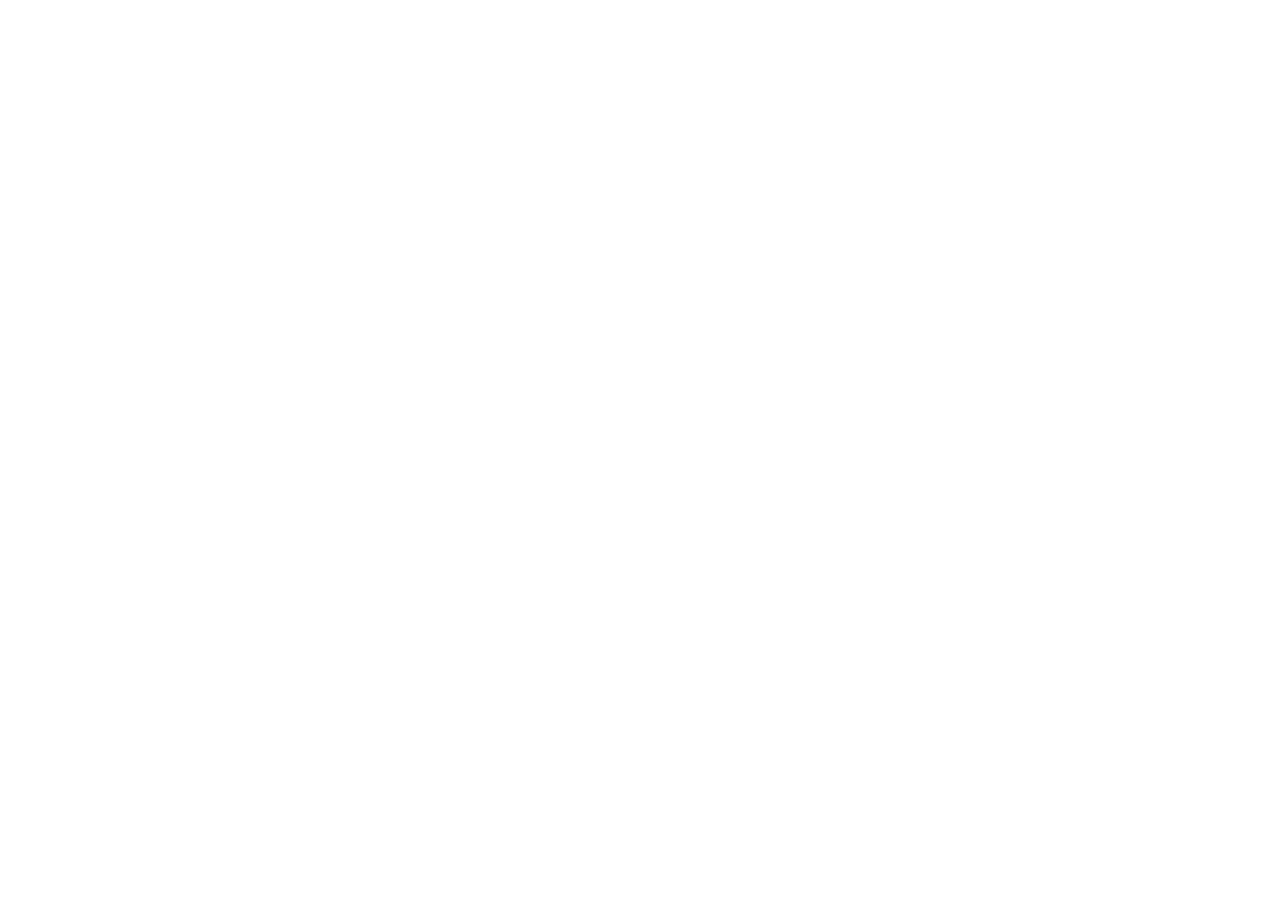
==== AnimeAPI/index.html @ 9d696957 "initial" ====
<!DOCTYPE html>
<html lang="en">
<head>
    <meta charset="UTF-8">
    <meta http-equiv="X-UA-Compatible" content="IE=edge">
    <meta name="viewport" content="width=device-width, initial-scale=1.0">
    <title>Anime- Title</title>
</head>
<body>
    
</body>
</html>
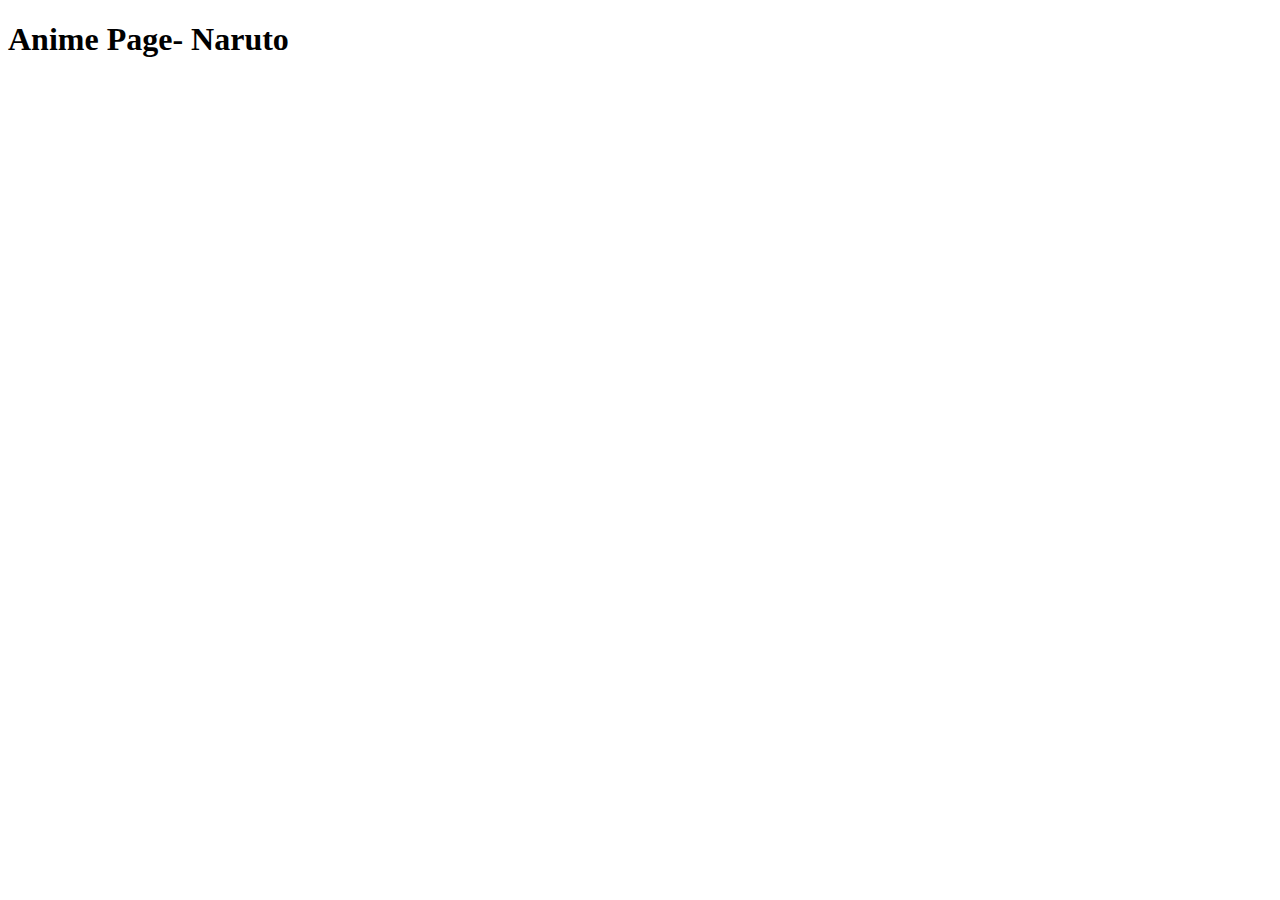
==== commit 7e4df75a: "url fix" ====
--- a/AnimeAPI/index.html
+++ b/AnimeAPI/index.html
@@ -1,12 +1,13 @@
 <!DOCTYPE html>
 <html lang="en">
-<head>
-    <meta charset="UTF-8">
-    <meta http-equiv="X-UA-Compatible" content="IE=edge">
-    <meta name="viewport" content="width=device-width, initial-scale=1.0">
-    <title>Anime- Title</title>
-</head>
-<body>
-    
-</body>
-</html>+  <head>
+    <meta charset="UTF-8" />
+    <meta http-equiv="X-UA-Compatible" content="IE=edge" />
+    <meta name="viewport" content="width=device-width, initial-scale=1.0" />
+    <link rel="stylesheet" href="./include/style.css" type="text/css" />
+    <title>Anime- Naruto</title>
+  </head>
+  <body>
+    <script type="text/javascript" src="./include/script.js"></script>
+  </body>
+</html>
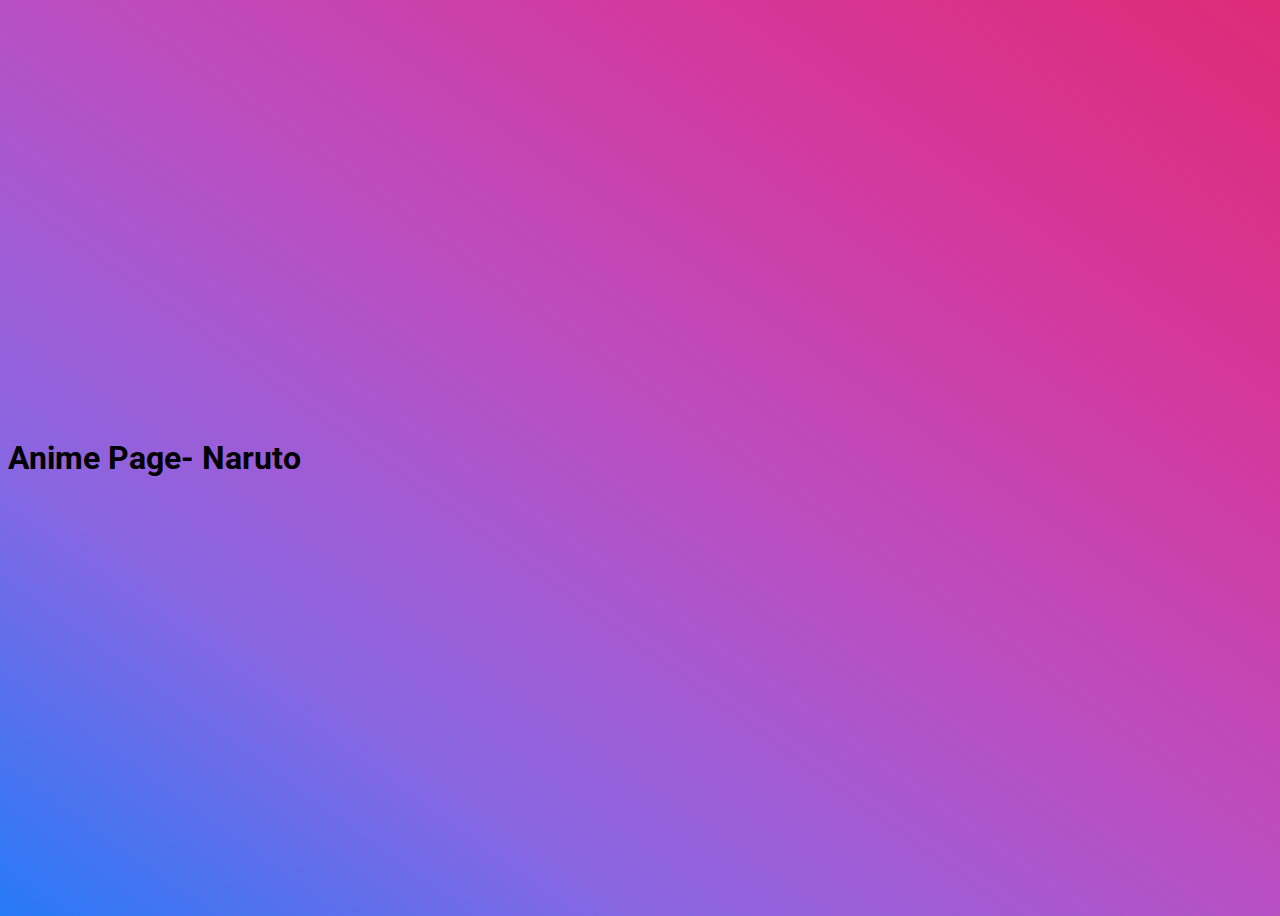
==== commit 76425a16: "mid" ====
--- a/AnimeAPI/index.html
+++ b/AnimeAPI/index.html
@@ -4,7 +4,29 @@
     <meta charset="UTF-8" />
     <meta http-equiv="X-UA-Compatible" content="IE=edge" />
     <meta name="viewport" content="width=device-width, initial-scale=1.0" />
+    <!-- Google Fonts -->
+    <link rel="preconnect" href="https://fonts.googleapis.com" />
+    <link rel="preconnect" href="https://fonts.gstatic.com" crossorigin />
+    <link
+      href="https://fonts.googleapis.com/css2?family=Roboto&display=swap"
+      rel="stylesheet"
+    />
     <link rel="stylesheet" href="./include/style.css" type="text/css" />
+    <!-- BOOTSTRAP -->
+    <!-- CSS only -->
+    <link
+      href="https://cdn.jsdelivr.net/npm/bootstrap@5.1.3/dist/css/bootstrap.min.css"
+      rel="stylesheet"
+      integrity="sha384-1BmE4kWBq78iYhFldvKuhfTAU6auU8tT94WrHftjDbrCEXSU1oBoqyl2QvZ6jIW3"
+      crossorigin="anonymous"
+    />
+    <!-- JavaScript Bundle with Popper -->
+    <script
+      src="https://cdn.jsdelivr.net/npm/bootstrap@5.1.3/dist/js/bootstrap.bundle.min.js"
+      integrity="sha384-ka7Sk0Gln4gmtz2MlQnikT1wXgYsOg+OMhuP+IlRH9sENBO0LRn5q+8nbTov4+1p"
+      crossorigin="anonymous"
+    ></script>
+
     <title>Anime- Naruto</title>
   </head>
   <body>
--- a/AnimeAPI/include/style.css
+++ b/AnimeAPI/include/style.css
@@ -0,0 +1,38 @@
+.anime-container {
+  background-color: white;
+  margin: 2rem;
+  padding: 1rem;
+  border-radius: 1rem;
+  display: flex;
+  gap: 1rem;
+  transition: all 0.1s;
+  width: 650px;
+}
+
+body {
+  background-image: linear-gradient(
+    to right top,
+    #277af7,
+    #8966e2,
+    #b850c4,
+    #d3399e,
+    #de2b77
+  );
+  min-height: 100vh;
+  font-family: "Roboto";
+  align-content: center;
+  align-items: center;
+}
+
+.anime-container:hover {
+  transform: scale(1.1);
+  background: rgba(255, 255, 255, 0.25);
+  box-shadow: 0 8px 32px 0 rgba(31, 38, 135, 0.37);
+  backdrop-filter: blur(4px);
+  -webkit-backdrop-filter: blur(4px);
+  border-radius: 10px;
+  border: 1px solid rgba(255, 255, 255, 0.18);
+  display: flex;
+  flex-wrap: wrap;
+  align-items: center;
+}
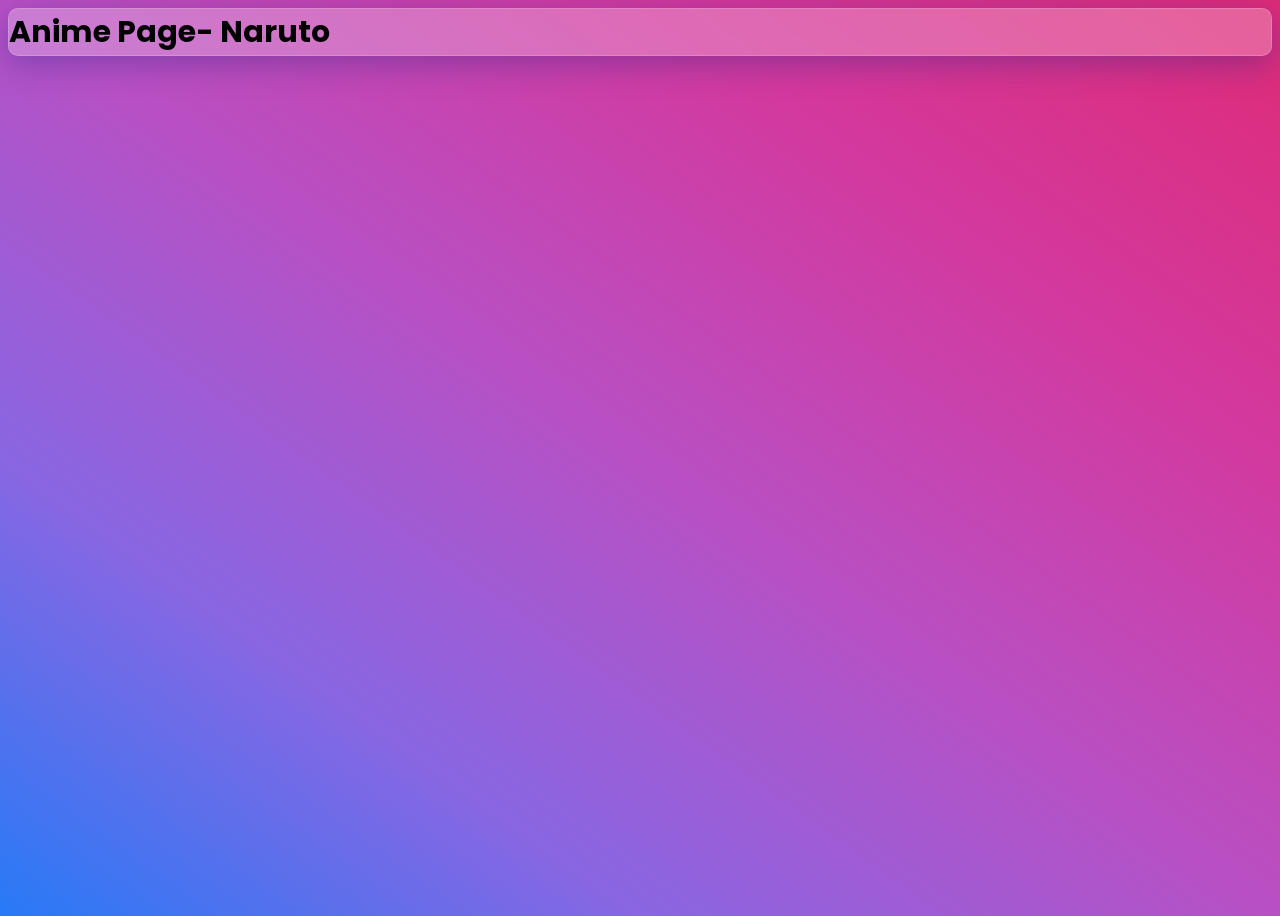
==== commit 8d5743af: "submit" ====
--- a/AnimeAPI/index.html
+++ b/AnimeAPI/index.html
@@ -8,7 +8,7 @@
     <link rel="preconnect" href="https://fonts.googleapis.com" />
     <link rel="preconnect" href="https://fonts.gstatic.com" crossorigin />
     <link
-      href="https://fonts.googleapis.com/css2?family=Roboto&display=swap"
+      href="https://fonts.googleapis.com/css2?family=Encode+Sans:wght@400;500;600;700;800;900&family=Poppins:ital,wght@0,400;0,500;0,600;0,700;0,800;0,900;1,400;1,700&family=Roboto&display=swap"
       rel="stylesheet"
     />
     <link rel="stylesheet" href="./include/style.css" type="text/css" />
@@ -20,16 +20,16 @@
       integrity="sha384-1BmE4kWBq78iYhFldvKuhfTAU6auU8tT94WrHftjDbrCEXSU1oBoqyl2QvZ6jIW3"
       crossorigin="anonymous"
     />
+    <script type="text/javascript" src="./include/fa.js"></script>
+    <title>Anime- Naruto</title>
+  </head>
+  <body>
+    <script type="text/javascript" src="./include/script.js"></script>
     <!-- JavaScript Bundle with Popper -->
     <script
       src="https://cdn.jsdelivr.net/npm/bootstrap@5.1.3/dist/js/bootstrap.bundle.min.js"
       integrity="sha384-ka7Sk0Gln4gmtz2MlQnikT1wXgYsOg+OMhuP+IlRH9sENBO0LRn5q+8nbTov4+1p"
       crossorigin="anonymous"
     ></script>
-
-    <title>Anime- Naruto</title>
-  </head>
-  <body>
-    <script type="text/javascript" src="./include/script.js"></script>
   </body>
 </html>
--- a/AnimeAPI/include/style.css
+++ b/AnimeAPI/include/style.css
@@ -1,14 +1,3 @@
-.anime-container {
-  background-color: white;
-  margin: 2rem;
-  padding: 1rem;
-  border-radius: 1rem;
-  display: flex;
-  gap: 1rem;
-  transition: all 0.1s;
-  width: 650px;
-}
-
 body {
   background-image: linear-gradient(
     to right top,
@@ -19,20 +8,27 @@
     #de2b77
   );
   min-height: 100vh;
-  font-family: "Roboto";
-  align-content: center;
-  align-items: center;
+  min-height: 100vh;
+  font-family: "Poppins", sans-serif;
 }
 
-.anime-container:hover {
-  transform: scale(1.1);
+.pg-title {
+  font-family: "Poppins", sans-serif;
+  font-weight: bold;
+  font-size: 30px;
   background: rgba(255, 255, 255, 0.25);
   box-shadow: 0 8px 32px 0 rgba(31, 38, 135, 0.37);
   backdrop-filter: blur(4px);
   -webkit-backdrop-filter: blur(4px);
   border-radius: 10px;
   border: 1px solid rgba(255, 255, 255, 0.18);
-  display: flex;
-  flex-wrap: wrap;
-  align-items: center;
 }
+
+.animeTitle:hover {
+  color: crimson;
+}
+
+.sub-title {
+  font-weight: 600;
+}
+
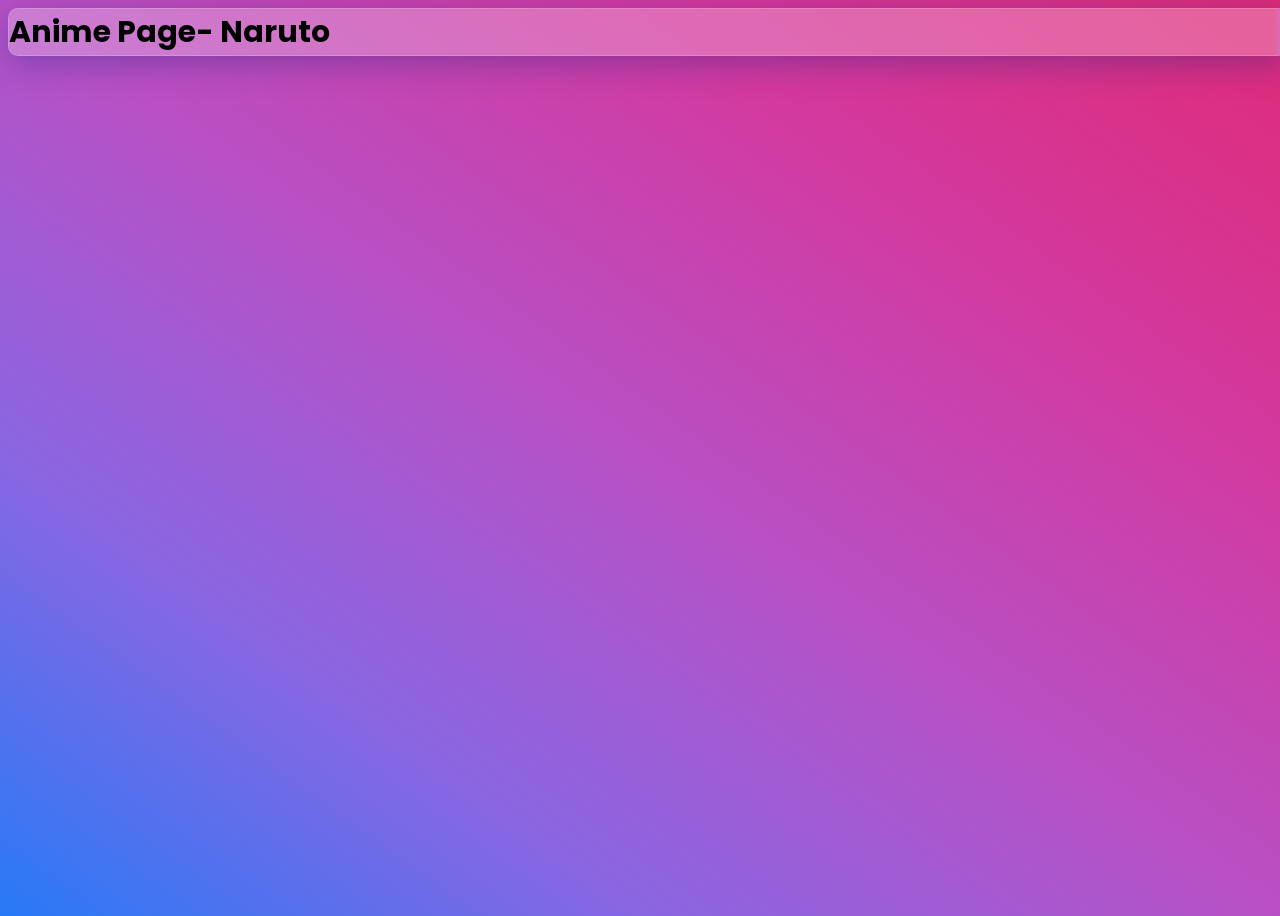
==== commit eba881d0: "favicon" ====
--- a/AnimeAPI/index.html
+++ b/AnimeAPI/index.html
@@ -21,6 +21,7 @@
       crossorigin="anonymous"
     />
     <script type="text/javascript" src="./include/fa.js"></script>
+    <link rel="shortcut icon" type="image/jpg" href="favicon.ico" />
     <title>Anime- Naruto</title>
   </head>
   <body>
--- a/AnimeAPI/include/style.css
+++ b/AnimeAPI/include/style.css
@@ -8,7 +8,8 @@
     #de2b77
   );
   min-height: 100vh;
-  min-height: 100vh;
+  width: 100vw;
+  max-width: 100%;
   font-family: "Poppins", sans-serif;
 }
 
@@ -32,3 +33,26 @@
   font-weight: 600;
 }
 
+.anim-box {
+  background: rgba(255, 255, 255, 0.95);
+  box-shadow: 0 8px 32px 0 rgba(31, 38, 135, 0.37);
+  backdrop-filter: blur(20px);
+  -webkit-backdrop-filter: blur(20px);
+  border-radius: 10px;
+  border: 1px solid rgba(255, 255, 255, 0.18);
+}
+
+.img-bg {
+  background: rgba(63, 46, 238, 0.4);
+  box-shadow: 0 8px 32px 0 rgba(31, 38, 135, 0.37);
+  backdrop-filter: blur(20px);
+  -webkit-backdrop-filter: blur(20px);
+  border-radius: 10px;
+  border: 1px solid rgba(255, 255, 255, 0.18);
+}
+
+@media (max-width: 767px) {
+  .t-c {
+    text-align: center;
+  }
+}
